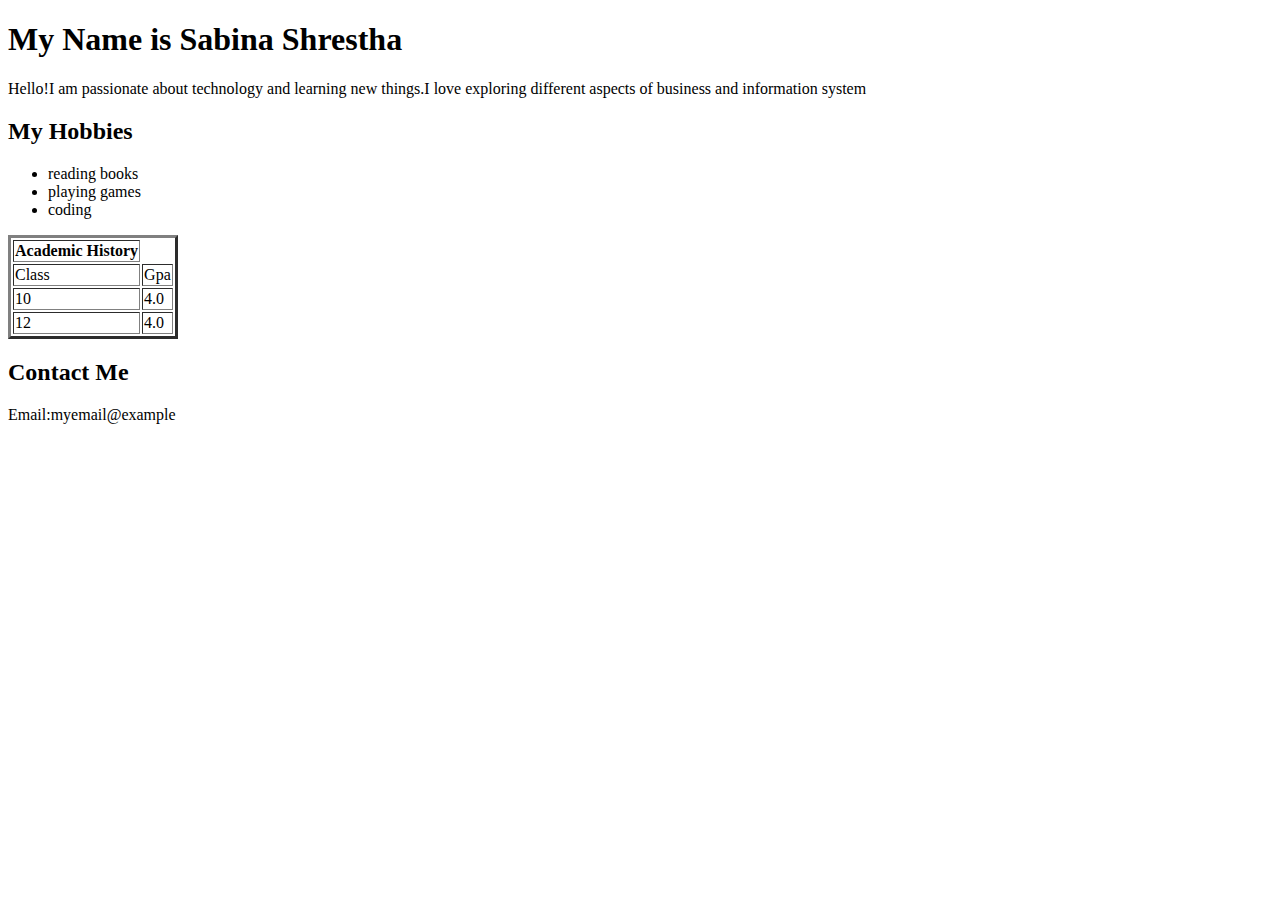
==== classswork.html @ 9c9c44fd "this is my workshop folder" ====
<!DOCTYPE html>
<html lang="en">
    <head>
        <title>Journal</title>
    </head>
    <body>
        <h1>
           My Name is Sabina Shrestha
        </h1>
        <p> Hello!I am passionate about technology and learning new things.I love exploring different aspects of business and information system</p>
        <h2>My Hobbies</h2>
        <ul>
            <li>
                reading books
            </li>
            <li>playing games</li>
            <li>coding</li>
        </ul>
        <table border ="3">
            <th>Academic History</th>
            <tr>
                <td>Class</td>
                <td>Gpa</td>

            </tr>
            <tr>
                <td>10</td>
                <td>4.0</td>
            </tr>
            <tr>
                <td>12</td>
                <td>4.0</td>
            </tr>
            
        </table>
        <h2>Contact Me
            
        </h2>
        <p>
            Email:myemail@example 
        </p>


    </body>
</html>
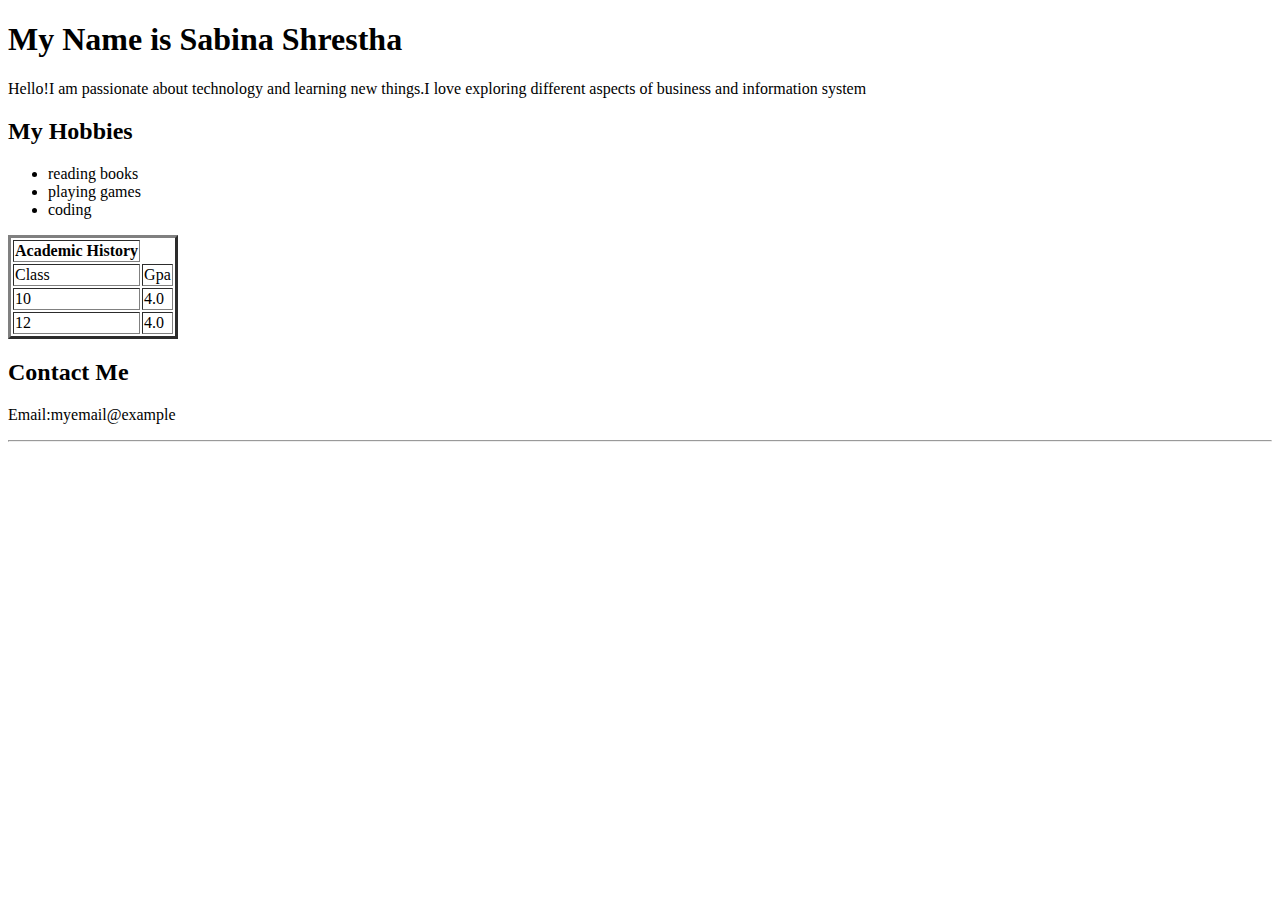
==== commit 68fd9db0: "this is my workshop ASSIGNMENT folder" ====
--- a/classswork.html
+++ b/classswork.html
@@ -39,7 +39,7 @@
         <p>
             Email:myemail@example 
         </p>
-
+<hr>
 
     </body>
 </html>